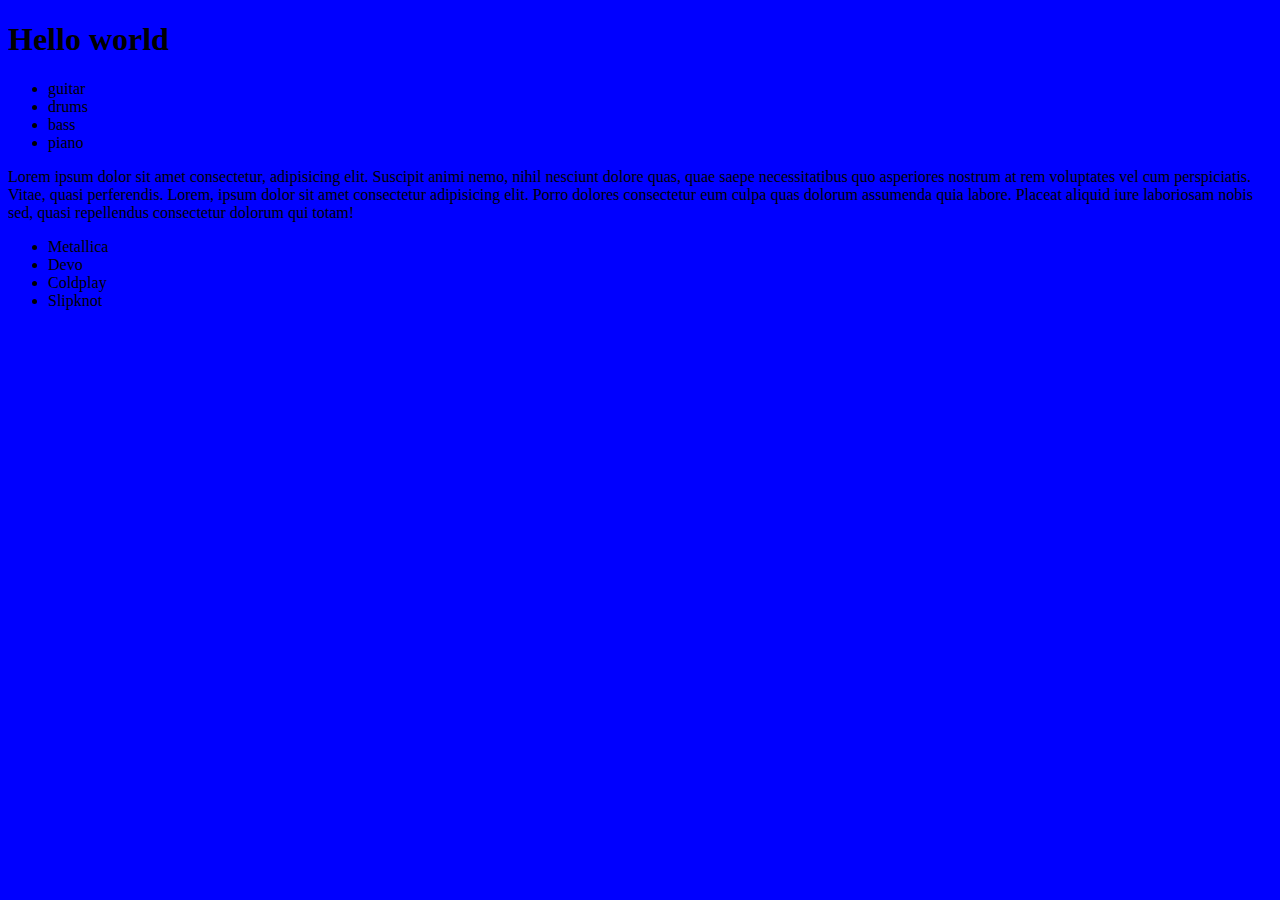
==== index.html @ e6f4b7aa "added media query etc" ====
<!DOCTYPE html>
<html lang="en">
<head>
    <meta charset="UTF-8">
    <meta name="viewport" content="width=device-width, initial-scale=1.0">
    <title>Document</title>
    <link rel="stylesheet" href="./style.css">
</head>
<body>
    <h1>Hello world</h1>
    <ul>
        <li>guitar</li>
        <li>drums</li>
        <li>bass</li>
        <li>piano</li>
    </ul>
    <p>Lorem ipsum dolor sit amet consectetur, adipisicing elit. Suscipit animi nemo, nihil nesciunt dolore quas, quae saepe necessitatibus quo asperiores nostrum at rem voluptates vel cum perspiciatis. Vitae, quasi perferendis. Lorem, ipsum dolor sit amet consectetur adipisicing elit. Porro dolores consectetur eum culpa quas dolorum assumenda quia labore. Placeat aliquid iure laboriosam nobis sed, quasi repellendus consectetur dolorum qui totam!</p>
    <ul>
        <li>Metallica</li>
        <li>Devo</li>
        <li>Coldplay</li>
        <li>Slipknot</li>

    </ul>
</body>
</html>
---- style.css ----
/* Default styles for small screens and anything not caught by media */

body {
    background-color: palegreen;
}
/* Styles for screens 600px wide and larger */
/* @media screen and (min-width: 600px) { */
/* OR */
@media screen and (width > 600px) {

    body {
        background-color: blue;
    }
}
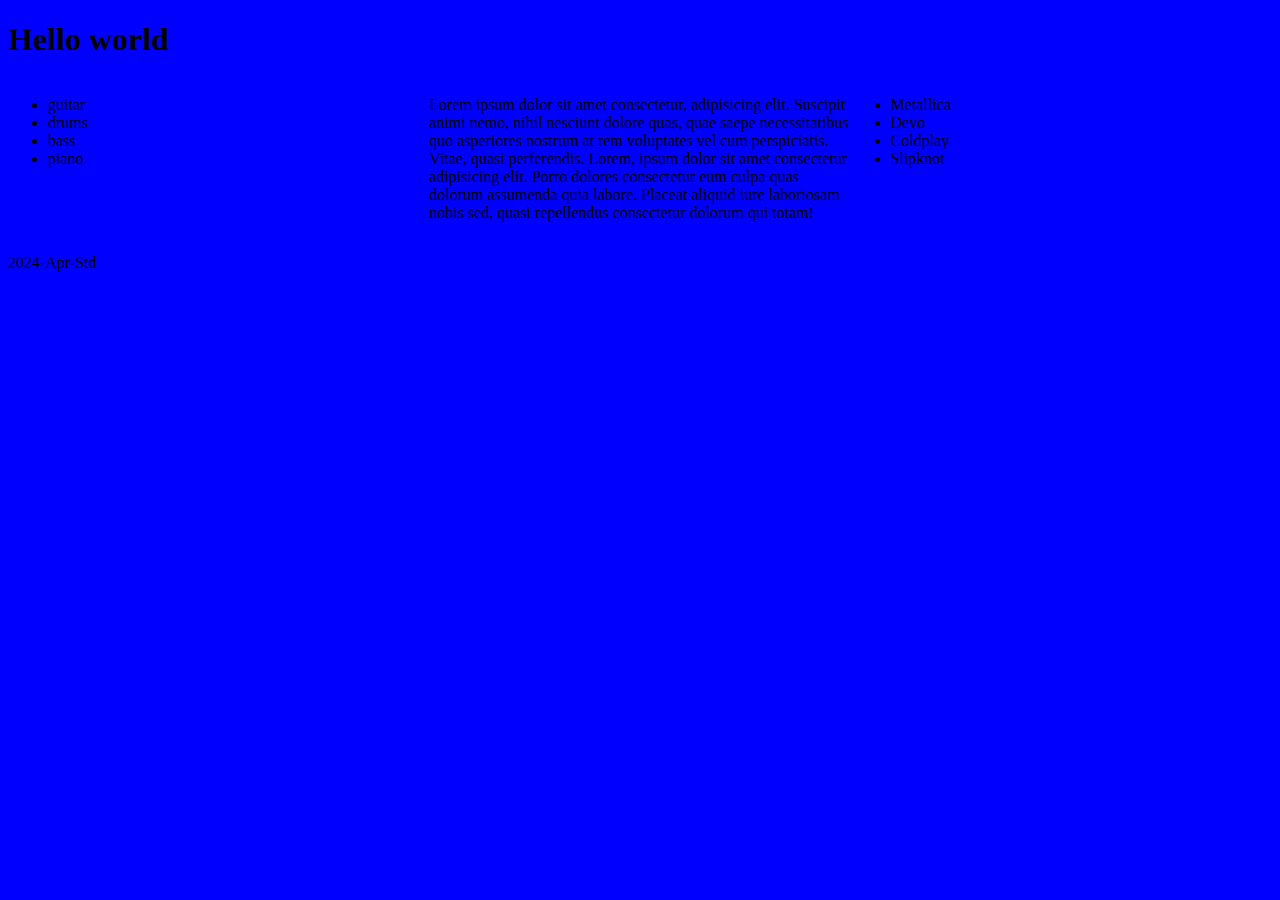
==== commit 8a17d129: "3 column responsive layout" ====
--- a/index.html
+++ b/index.html
@@ -1,26 +1,48 @@
 <!DOCTYPE html>
 <html lang="en">
-<head>
-    <meta charset="UTF-8">
-    <meta name="viewport" content="width=device-width, initial-scale=1.0">
+  <head>
+    <meta charset="UTF-8" />
+    <meta name="viewport" content="width=device-width, initial-scale=1.0" />
     <title>Document</title>
-    <link rel="stylesheet" href="./style.css">
-</head>
-<body>
-    <h1>Hello world</h1>
-    <ul>
-        <li>guitar</li>
-        <li>drums</li>
-        <li>bass</li>
-        <li>piano</li>
-    </ul>
-    <p>Lorem ipsum dolor sit amet consectetur, adipisicing elit. Suscipit animi nemo, nihil nesciunt dolore quas, quae saepe necessitatibus quo asperiores nostrum at rem voluptates vel cum perspiciatis. Vitae, quasi perferendis. Lorem, ipsum dolor sit amet consectetur adipisicing elit. Porro dolores consectetur eum culpa quas dolorum assumenda quia labore. Placeat aliquid iure laboriosam nobis sed, quasi repellendus consectetur dolorum qui totam!</p>
-    <ul>
-        <li>Metallica</li>
-        <li>Devo</li>
-        <li>Coldplay</li>
-        <li>Slipknot</li>
+    <link rel="stylesheet" href="./style.css" />
+  </head>
+  <body>
+    <header class="row">
+      <h1>Hello world</h1>
+    </header>
+    <main class="row">
+      <div class="column">
+        <ul>
+          <li>guitar</li>
+          <li>drums</li>
+          <li>bass</li>
+          <li>piano</li>
+        </ul>
+      </div>
+      <article class="column">
+        <p>
+          Lorem ipsum dolor sit amet consectetur, adipisicing elit. Suscipit
+          animi nemo, nihil nesciunt dolore quas, quae saepe necessitatibus quo
+          asperiores nostrum at rem voluptates vel cum perspiciatis. Vitae,
+          quasi perferendis. Lorem, ipsum dolor sit amet consectetur adipisicing
+          elit. Porro dolores consectetur eum culpa quas dolorum assumenda quia
+          labore. Placeat aliquid iure laboriosam nobis sed, quasi repellendus
+          consectetur dolorum qui totam!
+        </p>
+      </article>
+      <aside class="column">
+        <ul>
+          <li>Metallica</li>
+          <li>Devo</li>
+          <li>Coldplay</li>
+          <li>Slipknot</li>
+        </ul>
+      </aside>
+    </main>
+    <footer class="row">
+      <p>2024-Apr-Std</p>
+    </footer>
 
-    </ul>
-</body>
-</html>+
+  </body>
+</html>
--- a/style.css
+++ b/style.css
@@ -11,4 +11,30 @@
     body {
         background-color: blue;
     }
-}+}
+
+.column {
+  width: 100%;
+}
+
+
+
+/* _____separation line... i copied the below to use above_____ */
+
+
+
+
+/* Create three equal columns that float next to each other */
+.column {
+    float: left;
+    width: 33.33%;
+  }
+  
+  /* Clear floats after the columns */
+  .row:after {
+    content: "";
+    display: table;
+    clear: both;
+  }
+  
+  /* Responsive layout - makes the three columns stack on top of each other instead of next to each other on smaller screens (600px wide or less) */
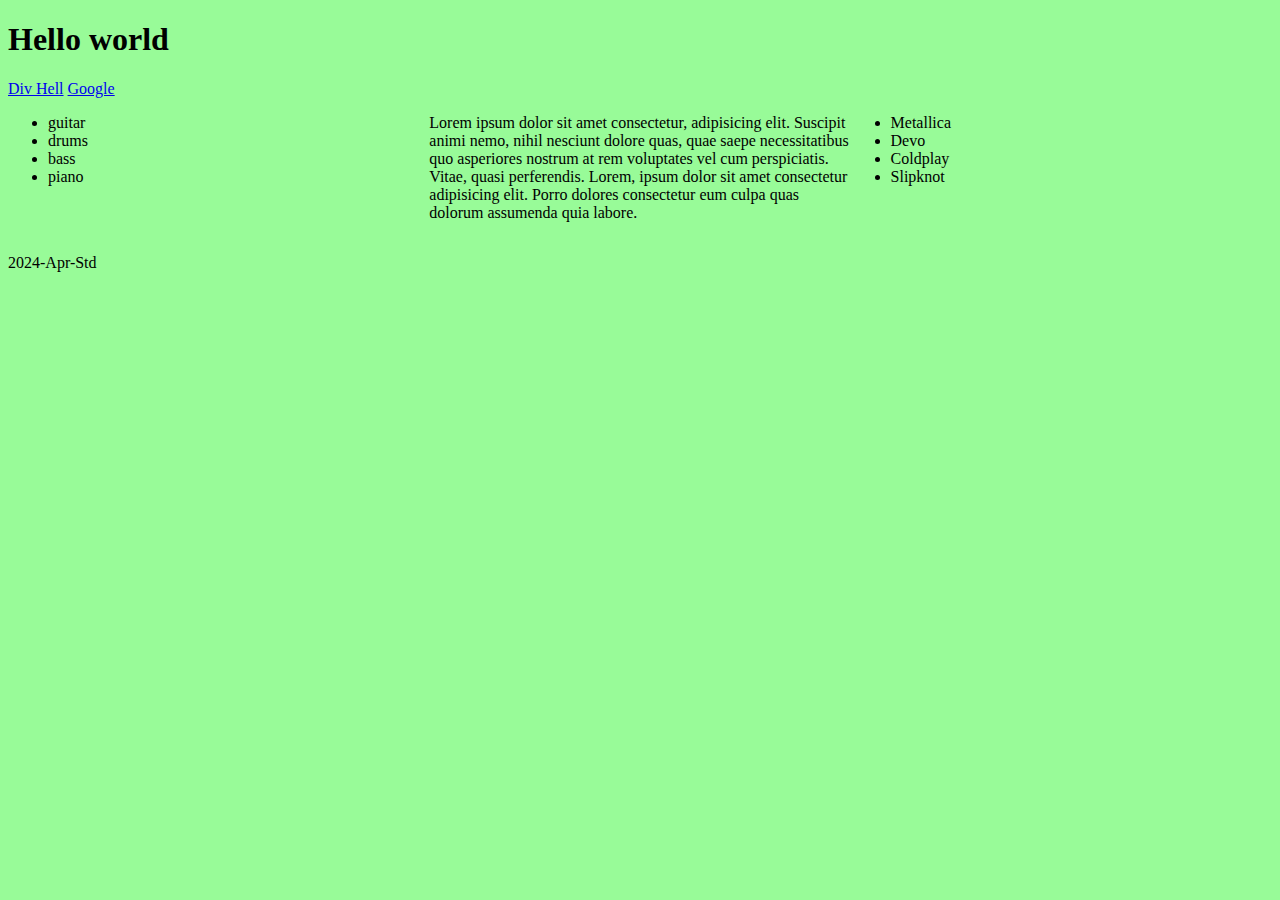
==== commit e0650af9: "caught up with Jairo's code after falling behind" ====
--- a/index.html
+++ b/index.html
@@ -10,6 +10,11 @@
     <header class="row">
       <h1>Hello world</h1>
     </header>
+    <nav>
+      <a href="./div_hell.html">Div Hell</a>
+      <a href="https://www.google.com/" target="_blank">Google</a>
+      <!-- check this line ^^^ ... it's for opening link in new tab. why underscore? -->
+    </nav>
     <main class="row">
       <div class="column">
         <ul>
@@ -26,8 +31,7 @@
           asperiores nostrum at rem voluptates vel cum perspiciatis. Vitae,
           quasi perferendis. Lorem, ipsum dolor sit amet consectetur adipisicing
           elit. Porro dolores consectetur eum culpa quas dolorum assumenda quia
-          labore. Placeat aliquid iure laboriosam nobis sed, quasi repellendus
-          consectetur dolorum qui totam!
+          labore.
         </p>
       </article>
       <aside class="column">
@@ -42,7 +46,5 @@
     <footer class="row">
       <p>2024-Apr-Std</p>
     </footer>
-
-
   </body>
 </html>
--- a/style.css
+++ b/style.css
@@ -1,40 +1,27 @@
 /* Default styles for small screens and anything not caught by media */
-
 body {
-    background-color: palegreen;
-}
-/* Styles for screens 600px wide and larger */
-/* @media screen and (min-width: 600px) { */
-/* OR */
-@media screen and (width > 600px) {
-
-    body {
-        background-color: blue;
-    }
+  background-color: rgb(30, 142, 234);
 }
 
 .column {
   width: 100%;
 }
-
-
-
-/* _____separation line... i copied the below to use above_____ */
-
-
-
-
-/* Create three equal columns that float next to each other */
-.column {
+/* Style for screens 600px wide and larger */
+/* @media screen and (min-width: 600px) { */
+/* ^^ OR vv */
+@media screen and (width > 600px) {
+  body {
+    background-color: palegreen;
+  }
+  .column {
     float: left;
     width: 33.33%;
   }
-  
+
   /* Clear floats after the columns */
   .row:after {
     content: "";
     display: table;
     clear: both;
   }
-  
-  /* Responsive layout - makes the three columns stack on top of each other instead of next to each other on smaller screens (600px wide or less) */
+}
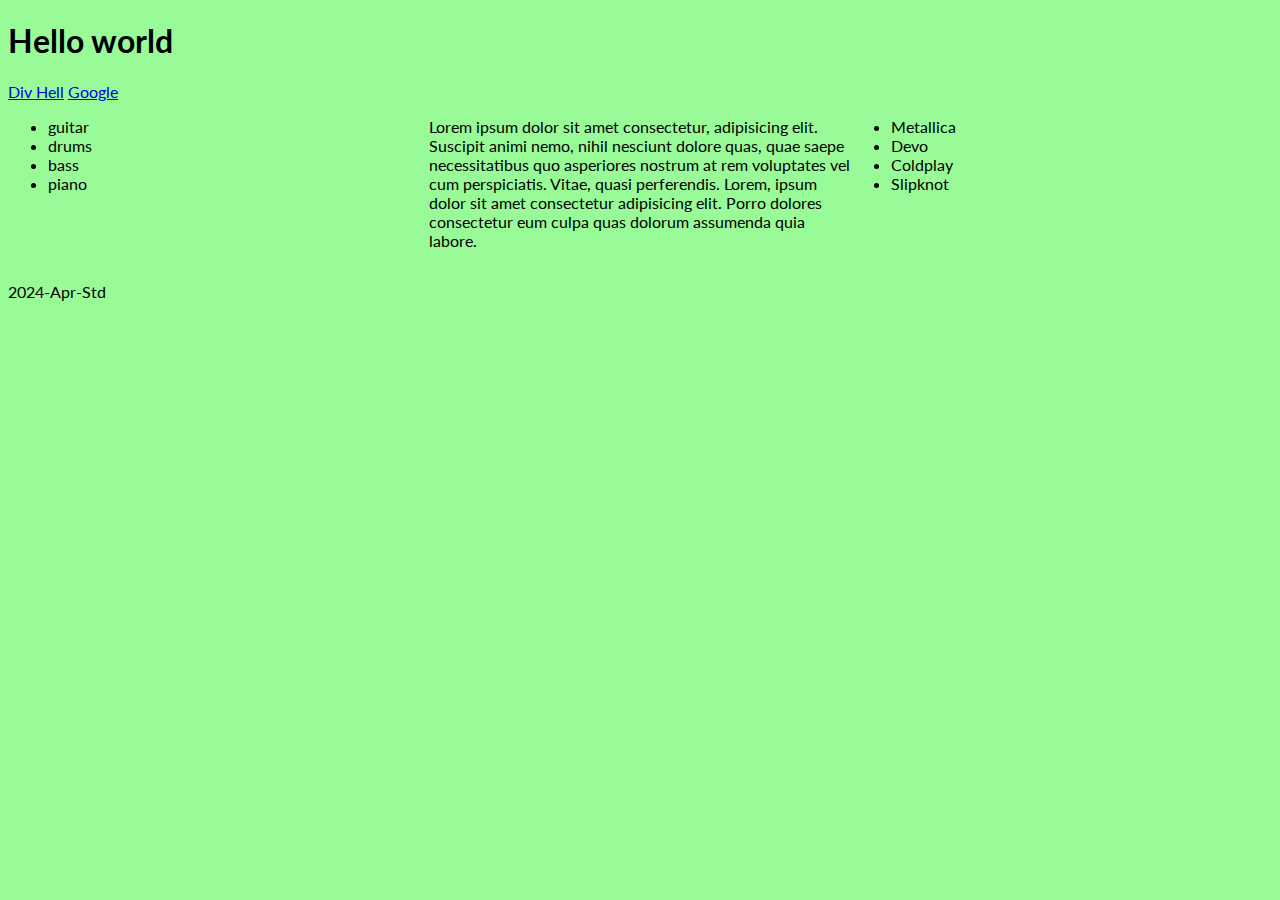
==== commit 54cfe476: "added fonts" ====
--- a/index.html
+++ b/index.html
@@ -5,6 +5,7 @@
     <meta name="viewport" content="width=device-width, initial-scale=1.0" />
     <title>Document</title>
     <link rel="stylesheet" href="./style.css" />
+    <!-- ^^ be careful of using ! to open html template... it missed out the "./"? -->
   </head>
   <body>
     <header class="row">
@@ -12,8 +13,10 @@
     </header>
     <nav>
       <a href="./div_hell.html">Div Hell</a>
+      <!-- no need for target="_blank" bc we're not sending ppl away from our website -->
       <a href="https://www.google.com/" target="_blank">Google</a>
-      <!-- check this line ^^^ ... it's for opening link in new tab. why underscore? -->
+      <!-- check this line ^^^ ... it's for opening link in new tab (to keep people engaged / on your website). why underscore? -->
+      <!-- <a> = anchor tag -->
     </nav>
     <main class="row">
       <div class="column">
@@ -48,3 +51,5 @@
     </footer>
   </body>
 </html>
+
+
--- a/style.css
+++ b/style.css
@@ -1,6 +1,9 @@
 /* Default styles for small screens and anything not caught by media */
+@import url('https://fonts.googleapis.com/css2?family=Lato:ital,wght@0,100;0,300;0,400;0,700;0,900;1,100;1,300;1,400;1,700;1,900&family=Roboto:ital,wght@0,100;0,300;0,400;0,500;0,700;0,900;1,100;1,300;1,400;1,500;1,700;1,900&family=Ubuntu+Sans:ital,wght@0,100..800;1,100..800&display=swap');
 body {
   background-color: rgb(30, 142, 234);
+  /* font-family: Arial, Helvetica, sans-serif; */
+  font-family: "Lato", sans-serif;
 }
 
 .column {
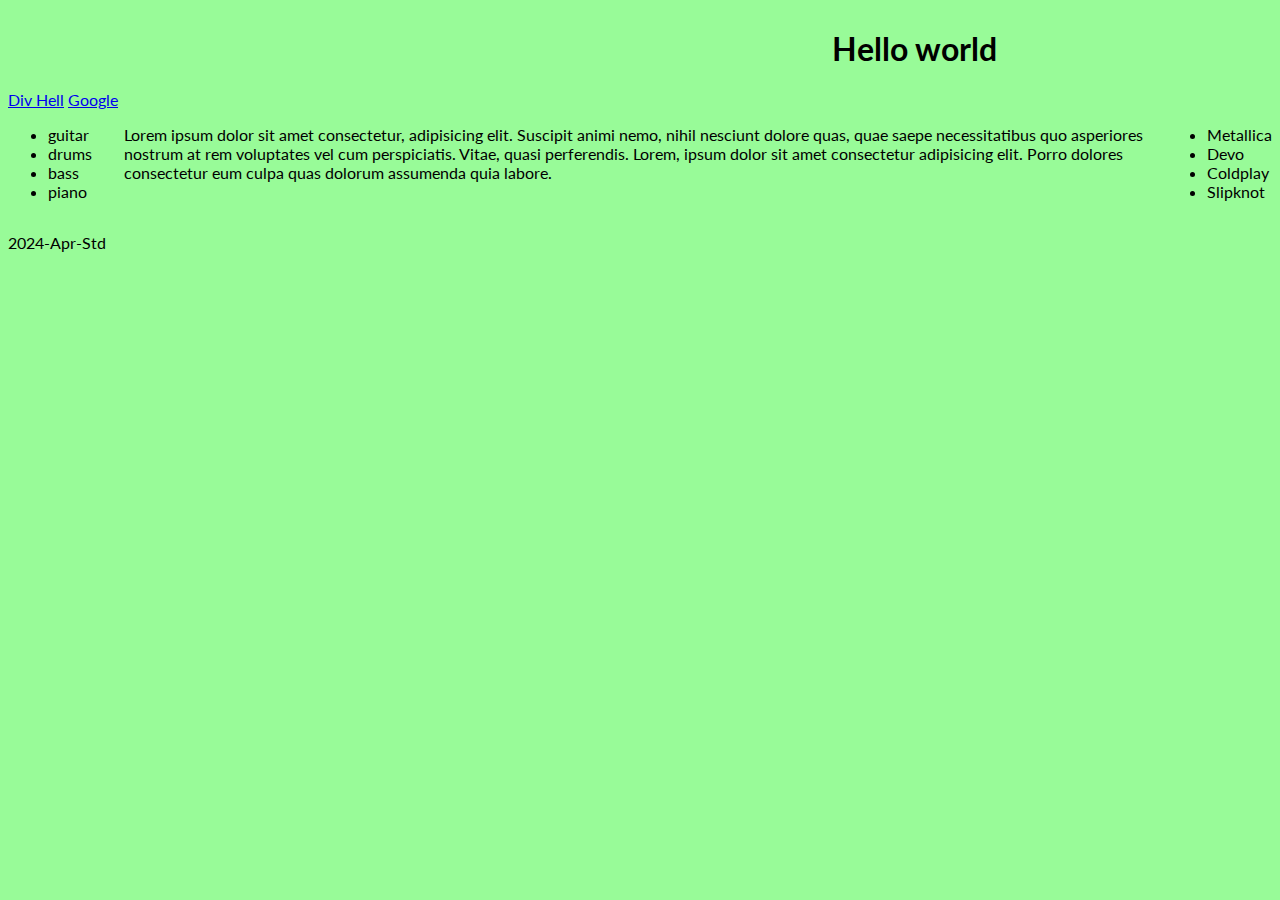
==== commit 3e65b1ae: "w2 thurs, flexbox etc" ====
--- a/index.html
+++ b/index.html
@@ -9,6 +9,7 @@
   </head>
   <body>
     <header class="row">
+      <div class=""logo></div>
       <h1>Hello world</h1>
     </header>
     <nav>
@@ -27,7 +28,7 @@
           <li>piano</li>
         </ul>
       </div>
-      <article class="column">
+      <article class="main_pa">
         <p>
           Lorem ipsum dolor sit amet consectetur, adipisicing elit. Suscipit
           animi nemo, nihil nesciunt dolore quas, quae saepe necessitatibus quo
--- a/style.css
+++ b/style.css
@@ -6,9 +6,35 @@
   font-family: "Lato", sans-serif;
 }
 
-.column {
+header {
+  display: flex;
+  flex-direction: column;
+  align-items: center;
+}
+
+.logo{
+  width: 100px;
+  height: 100px;
+  background-color: white;
+  border: 5px solid black;
+  border-radius: 20%;
+}
+
+main {
+  display: flex;
+  flex-direction: column;
+}
+
+/* ^^ this is wrong... or it's below as well with "column"... ~8:25pm. check his code. [I THINK I FIXED IT] */
+
+/* h1{
+  display:inline
+  background-colour: white;
+} */
+
+/* .column {
   width: 100%;
-}
+} */
 /* Style for screens 600px wide and larger */
 /* @media screen and (min-width: 600px) { */
 /* ^^ OR vv */
@@ -16,15 +42,35 @@
   body {
     background-color: palegreen;
   }
-  .column {
+
+  header {
+    flex-direction: row;
+    justify-content: space-around;
+    /* don't need to say display flex again down here bc i said it in header above */
+  }
+
+  main {
+    flex-direction: row;
+    justify-content: space-around;
+    gap: 1rem;
+  }
+
+  .main_pa {
+    padding-left: 1rem;
+  }
+
+  /* .column {
     float: left;
     width: 33.33%;
-  }
+  } */
 
   /* Clear floats after the columns */
-  .row:after {
+  /* .row:after {
     content: "";
     display: table;
     clear: both;
-  }
+  } */
+
+  /* use flexbox instead to avoid overlaps ^^^ */
+
 }
